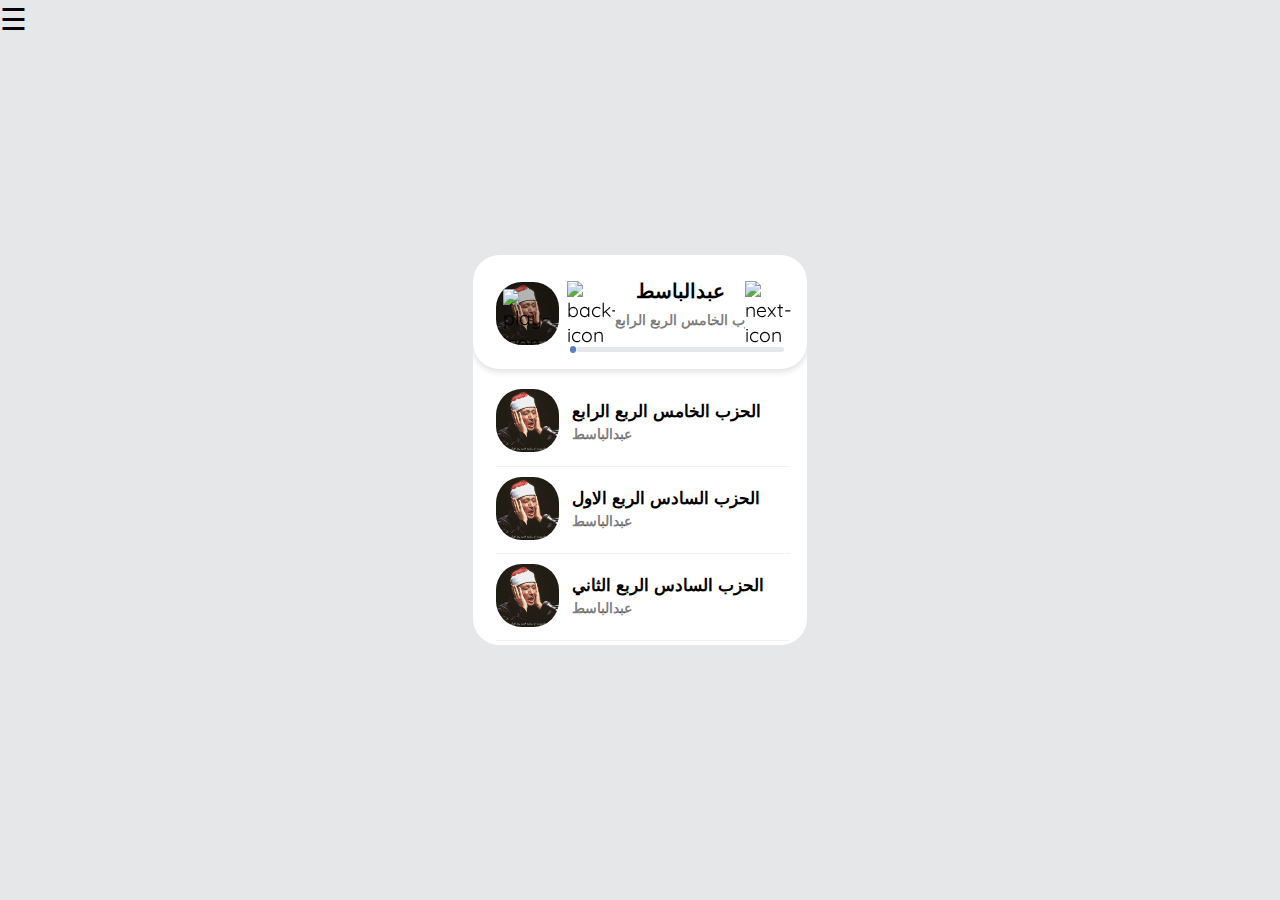
==== abdelbaset/abdelbaset.html @ c70b6c29 "abdelbaset" ====
<!DOCTYPE html>
<head>
    
    <link rel="stylesheet" href="../2.css"></head>
   
    <div id="mySidenav" class="sidenav">
      <a href="javascript:void(0)" class="closebtn" onclick="closeNav()">&times;</a>
      <a href="#">Abd El-Baset</a>
      <a href="../index.html">Hosary</a>
      <a href="#">Clients</a>
      <a href="#">Contact</a>
    </div>
    
    <!-- Use any element to open the sidenav -->
    
    <span style="font-size:30px;cursor:pointer;  position: absolute; top: 0;left: 0;" onclick="openNav()">&#9776; </span>
    
    
    <!-- Add all page content inside this div if you want the side nav to push page content to the right (not used if you only want the sidenav to sit on top of the page -->
    <div id="main">
      
   

<div class="player" id="player">

    <div class="player__header">

      <div class="player__img player__img--absolute slider">

        <button class="player__button player__button--absolute--nw playlist">

          <img src="http://physical-authority.surge.sh/imgs/icon/playlist.svg" alt="playlist-icon">

        </button>

        <button class="player__button player__button--absolute--center play">

          <img src="http://physical-authority.surge.sh/imgs/icon/play.svg" alt="play-icon">
          <img src="http://physical-authority.surge.sh/imgs/icon/pause.svg" alt="pause-icon">

        </button>

        <div class="slider__content">

          <img class="img slider__img" src="artworks-000203326815-nxyzvx-t500x500.jpg" alt="cover">
          <img class="img slider__img" src="artworks-000203326815-nxyzvx-t500x500.jpg" alt="cover">
          <img class="img slider__img" src="artworks-000203326815-nxyzvx-t500x500.jpg" alt="cover">
          <img class="img slider__img" src="artworks-000203326815-nxyzvx-t500x500.jpg" alt="cover">
          <img class="img slider__img" src="artworks-000203326815-nxyzvx-t500x500.jpg" alt="cover">
          <img class="img slider__img" src="artworks-000203326815-nxyzvx-t500x500.jpg" alt="cover">
          <img class="img slider__img" src="artworks-000203326815-nxyzvx-t500x500.jpg" alt="cover">

        </div>

      </div>

      <div class="player__controls">

        <button class="player__button back">

          <img class="img" src="http://physical-authority.surge.sh/imgs/icon/back.svg" alt="back-icon">

        </button>
        
        <p class="player__context slider__context">

          <strong class="slider__name"></strong>
          <span class="player__title slider__title"></span>

        </p>

        <button class="player__button next">

          <img class="img" src="http://physical-authority.surge.sh/imgs/icon/next.svg" alt="next-icon">

        </button>

        <div class="progres">

          <div class="progres__filled"></div>

        </div>

      </div>

    </div>

    <ul class="player__playlist list">

      <li class="player__song">

        <img class="player__img img" src="artworks-000203326815-nxyzvx-t500x500.jpg" alt="cover">

        <p class="player__context">

          <b class="player__song-name">الحزب الخامس الربع الرابع</b>
          <span class="flex">

            <span class="player__title">عبدالباسط</span>
            <span class="player__song-time"></span>

          </span>

        </p>

        <audio class="audio" src="الحزب الخامس الربع الرابع.mp3"></audio>

      </li>

      <li class="player__song">

        <img class="player__img img" src="artworks-000203326815-nxyzvx-t500x500.jpg" alt="cover">

        <p class="player__context">

          <b class="player__song-name">الحزب السادس الربع الاول</b>
          <span class="flex">

            <span class="player__title">عبدالباسط</span>
            <span class="player__song-time"></span>

          </span>
          
        </p>

        <audio class="audio" src="الحزب السادس الربع الاول.mp3"></audio>

      </li>

      <li class="player__song">

        <img class="player__img img" src="artworks-000203326815-nxyzvx-t500x500.jpg" alt="cover">

        <p class="player__context">

          <b class="player__song-name">الحزب السادس الربع الثاني</b>
          <span class="flex">

            <span class="player__title">عبدالباسط</span>
            <span class="player__song-time"></span>

          </span>
            
        </p>

        <audio class="audio" src="الحزب السادس الربع الثاني.mp3"></audio>

      </li>

      <li class="player__song">

        <img class="player__img img" src="artworks-000203326815-nxyzvx-t500x500.jpg" alt="cover">

        <p class="player__context">

          <b class="player__song-name">الحزب السادس الربع الثالث</b>
          <span class="flex">

            <span class="player__title">عبدالباسط</span>
            <span class="player__song-time"></span>

          </span>
          
        </p>

        <audio class="audio" src="الحزب السادس الربع الثالث.mp3"></audio>

      </li>

      <li class="player__song">

        <img class="player__img img" src="artworks-000203326815-nxyzvx-t500x500.jpg" alt="cover">

        <p class="player__context ">

          <b class="player__song-name">الحزب السادس الربع الرابع</b>
          <span class="flex">

            <span class="player__title">عبدالباسط</span>
            <span class="player__song-time"></span>

          </span>

        </p>

        <audio class="audio" src="الحزب السادس الربع الرابع.mp3"></audio>

      </li>

     
    </ul>

  </div>
</div>
<script src="../2.js"></script>
---- 2.css ----
@import url('https://fonts.googleapis.com/css2?family=Quicksand:wght@700&display=swap');

html {
  
    box-sizing: border-box ;
    --parent-height : 20em ;
    --duration: 1s ;
    --duration-text-wrap: 12s 1.5s cubic-bezier(0.82, 0.82, 1, 1.01) ;
    --cubic-header: var(--duration) cubic-bezier(0.71, 0.21, 0.3, 0.95) ;
    --cubic-slider : var(--duration) cubic-bezier(0.4, 0, 0.2, 1) ;
    --cubic-play-list : .35s var(--duration) cubic-bezier(0, 0.85, 0.11, 1.64) ;
    --cubic-slider-context : cubic-bezier(1, -0.01, 1, 1.01) ;
    
}

html *,
html *::before,
html *::after {

    box-sizing: inherit ;
    scrollbar-width: none ;
  
}


body{
  
    margin: 0 ;
    height: 100vh ;
    display: flex ;
    user-select: none ;
    align-items: center ;
    justify-content: center ;
    background-color: #e5e7e9 ;
    font-family: 'Quicksand', sans-serif ;
    -webkit-tap-highlight-color: transparent ;
    transition: background-color  var(--cubic-slider) ;

}  

.img {

    width: 100% ;
    flex-shrink: 0;
    display: block ;
    object-fit: cover ;

}

.list {

    margin: 0 ;
    padding: 0 ;
    list-style-type: none ;

}

.flex {

    display: flex ;
    align-items: center ;
    justify-content: space-between ;

}

.uppercase{
  
    text-transform: uppercase ;
  
}

.player {

    width: 17.15em ;
    display: flex ;
    overflow: hidden ;
    font-size: 1.22em ;
    border-radius: 1.35em ;
    flex-direction: column ;
    background-color: white ;
    height: var(--parent-height) ;

}

.player__header {

    z-index: 1 ;
    gap: 0 .4em ;
    width: 100% ;
    display: flex;
    height: 5.85em ;
    flex-shrink: 0 ;
    position: relative;
    align-items: flex-start ;
    border-radius: inherit ;
    justify-content: flex-end ;
    background-color: white  ;
    padding: .95em 0.6em 0 1.2em ;
    box-shadow: 0 2px 6px 1px #0000001f ;
    transition: height var(--cubic-header), box-shadow var(--duration), padding var(--duration) ease-in-out ;

}

.player__header.open-header {

    height: 100% ;
    padding-left: 0 ;
    padding-right: 0 ;
    box-shadow: unset ;

}

.player__img {

    width: 3.22em ;
    height: 3.22em ;
    border-radius: 1.32em ;

}

.player__img--absolute {
  
    top: 1.4em ;
    left: 1.2em ;
    position: absolute ;
    
}

.slider {

    flex-shrink: 0 ;
    overflow: hidden ;
    transition: width var(--cubic-header), height var(--cubic-header), top var(--cubic-header), left var(--cubic-header);
    
}

.slider.open-slider{

    top: 0 ;
    left: 0 ;
    width: 100% ;
    height: 14.6em ;

}

.slider__content {

    display: flex ;
    height: 100% ;
    will-change : transform ;
    transition: transform var(--cubic-slider);

}

.slider__img {

    filter: brightness(75%) ;

}

.slider__name, 
.slider__title {
  
    overflow: hidden ;
    white-space: nowrap ;

}

.text-wrap {

    display: block ;
    white-space: pre ;
    width: fit-content ;
    animation: text-wrap var(--duration-text-wrap) infinite ;

}

@keyframes text-wrap {

    75%{
      
        transform: translate3d(-51.5%, 0, 0) ;
      
    }

    100%{
      
        transform: translate3d(-51.5%, 0, 0) ;

    }
    
}

.player__button {

    all: unset ;
    z-index: 100 ;
    width: 2.5em ;
    height: 2.5em ;
    cursor: pointer ;

}

.playlist {

    transform: scale(0) ;
    transition: transform calc(var(--duration) / 2) ;
    
}

.slider.open-slider .playlist {

    transform: scale(1) ;
    transition: transform var(--cubic-play-list) ;


}

.player__button--absolute--nw {

    top: 5.5% ;
    left: 5.5% ;
    position: absolute ;
    
}

.player__button--absolute--center {
    
    top: 0 ;
    left: 0 ;
    right: 0 ;
    bottom: 0 ;
    margin: auto ;
    position: absolute ;

}

img[alt ="pause-icon"] {

    display: none ;
    
}

.player__controls {

    width: 77% ;
    gap: .5em 0 ;
    display: flex ;
    flex-wrap: wrap ;
    align-items: center ;
    will-change: contents ;
    align-content: center ;
    justify-content: center ;
    transition: transform var(--cubic-header) , width var(--cubic-header) ;

}

.player__controls.move {

    width: 88% ;
    transform: translate3d(-1.1em , calc(var(--parent-height) - 153%) , 0) ;
    
}

.player__context {

    margin: 0 ;
    width: 100% ;
    display: flex ;
    line-height: 1.8 ;
    flex-direction: column ;
    justify-content: center ;
    text-transform: capitalize ;

}

.slider__context {

    width: 56.28% ;
    cursor: pointer ;
    text-align: center ;
    padding-bottom: .2em ;
    will-change: contents ;
    transition: width var(--cubic-header) ;
    animation: calc(var(--duration) / 2) var(--cubic-slider-context) ;

}

@keyframes opacity {
   

    0% {

        opacity: 0 ;

    }

    90%{

        opacity: 1 ;

    }

}

.player__controls.move .slider__context{
    
    width: 49.48% ;

}

.player__title {

    font-size: .7em ;
    font-weight: bold ;
    color: #00000086 ;

}

.progres {

    width: 90% ;
    height: .25em ;
    cursor: pointer ;
    border-radius: 1em ;
    touch-action : none ;
    background-color: #e5e7ea ;
    transition: width var(--cubic-header) ;

}

.player__controls.move .progres{

    width: 98% ;
    
}

.progres__filled {

    width: 0% ;
    height: 100% ;
    display: flex ;
    position: relative ;
    align-items: center ;
    border-radius: inherit ;
    background-color: #78adfe ;
    
}

.progres__filled::before {

    right: 0 ;
    width: .35em ;
    content: " " ;
    height: .35em ;
    border-radius: 50% ;
    position: absolute ;
    background-color: #5781bd ;
    
}

.player__playlist {

    height: 100% ;
    overflow: auto ;   
    padding: 1.05em .9em 0 1.2em ; 

}

.player__playlist::-webkit-scrollbar {
    
    width: 0 ;

}

.player__song {

/*     gap: 0 .65em ; */
    display: flex ;
    cursor: pointer ;
    margin-bottom: .5em ;
    padding-bottom: .7em ;
    border-bottom: .1em solid #d8d8d859 ;

}

.player__song .player__context {

    line-height: 1.5 ;
    margin-left: .65em ;

}

.player__song-name {

    font-size: .88em ;

}

.player__song-time {

    font-size: .65em ;
    font-weight: bold ;
    color: #00000079 ; 
    height: fit-content ;
    align-self: flex-end ;

}

.audio {

    display: none !important ;

}

/* The side navigation menu */
.sidenav {
    height: 100%; /* 100% Full-height */
    width: 0; /* 0 width - change this with JavaScript */
    position: fixed; /* Stay in place */
    z-index: 1; /* Stay on top */
    top: 0; /* Stay at the top */
    left: 0;
    background-color: #111; /* Black*/
    overflow-x: hidden; /* Disable horizontal scroll */
    padding-top: 60px; /* Place content 60px from the top */
    transition: 0.5s; /* 0.5 second transition effect to slide in the sidenav */
  }
  
  /* The navigation menu links */
  .sidenav a {
    padding: 8px 8px 8px 32px;
    text-decoration: none;
    font-size: 25px;
    color: #818181;
    display: block;
    transition: 0.3s;
  }
  
  /* When you mouse over the navigation links, change their color */
  .sidenav a:hover {
    color: #f1f1f1;
  }
  
  /* Position and style the close button (top right corner) */
  .sidenav .closebtn {
    position: absolute;
    top: 0;
    right: 25px;
    font-size: 36px;
    margin-left: 50px;
  }
  
  /* Style page content - use this if you want to push the page content to the right when you open the side navigation */
  #main {
    transition: margin-left .5s;
    padding: 20px;
  }
  
  /* On smaller screens, where height is less than 450px, change the style of the sidenav (less padding and a smaller font size) */
  @media screen and (max-height: 450px) {
    .sidenav {padding-top: 15px;}
    .sidenav a {font-size: 18px;}
  }
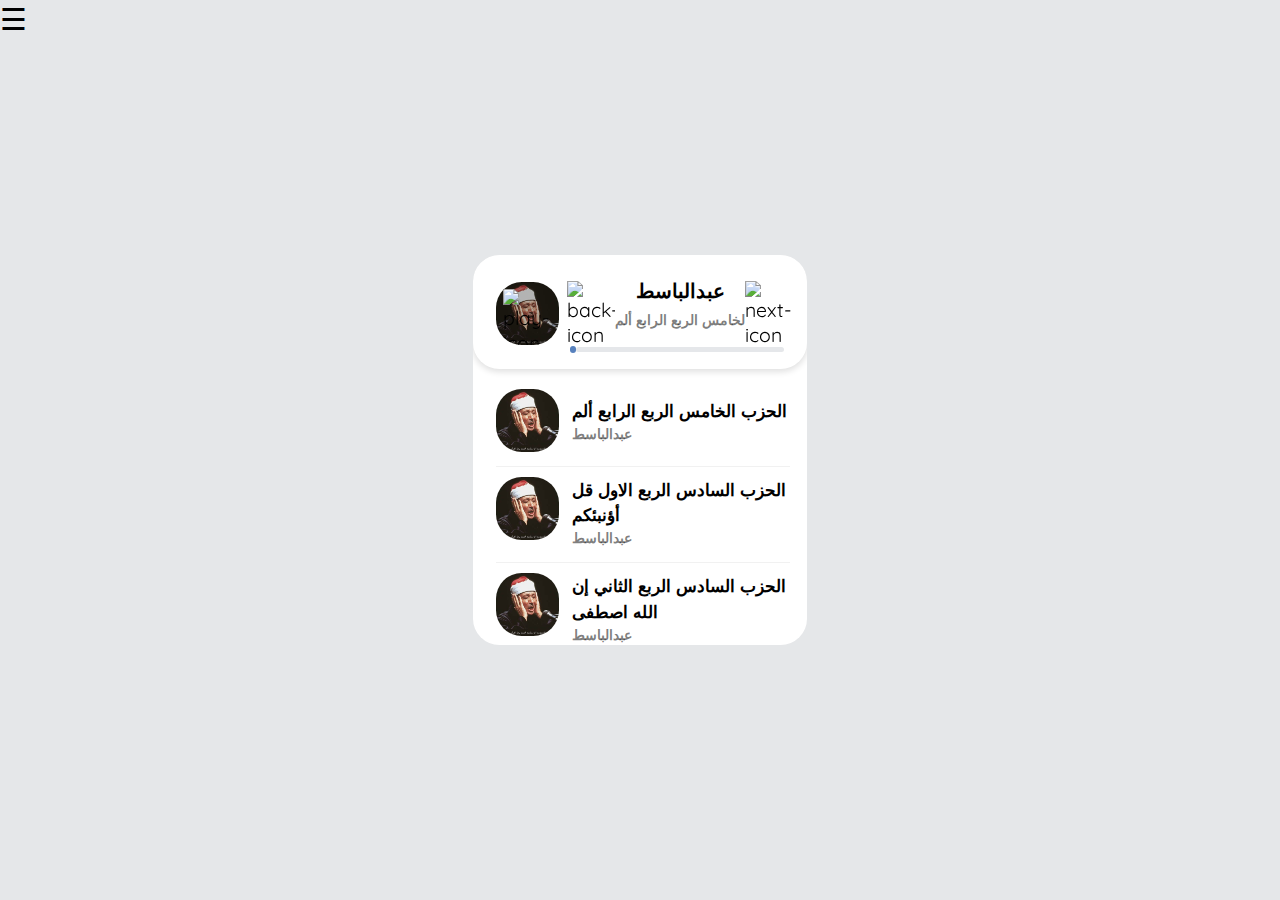
==== commit 794c232b: "finish abdelbaset" ====
--- a/abdelbaset/abdelbaset.html
+++ b/abdelbaset/abdelbaset.html
@@ -7,8 +7,6 @@
       <a href="javascript:void(0)" class="closebtn" onclick="closeNav()">&times;</a>
       <a href="#">Abd El-Baset</a>
       <a href="../index.html">Hosary</a>
-      <a href="#">Clients</a>
-      <a href="#">Contact</a>
     </div>
     
     <!-- Use any element to open the sidenav -->
@@ -93,17 +91,17 @@
 
         <p class="player__context">
 
-          <b class="player__song-name">الحزب الخامس الربع الرابع</b>
-          <span class="flex">
-
-            <span class="player__title">عبدالباسط</span>
-            <span class="player__song-time"></span>
-
-          </span>
-
-        </p>
-
-        <audio class="audio" src="الحزب الخامس الربع الرابع.mp3"></audio>
+          <b class="player__song-name">الحزب الخامس الربع الرابع ألم</b>
+          <span class="flex">
+
+            <span class="player__title">عبدالباسط</span>
+            <span class="player__song-time"></span>
+
+          </span>
+
+        </p>
+
+        <audio class="audio" src="الحزب الخامس الربع الرابع .mp3"></audio>
 
       </li>
 
@@ -113,7 +111,7 @@
 
         <p class="player__context">
 
-          <b class="player__song-name">الحزب السادس الربع الاول</b>
+          <b class="player__song-name">الحزب السادس الربع الاول قل أؤنبئكم</b>
           <span class="flex">
 
             <span class="player__title">عبدالباسط</span>
@@ -123,7 +121,7 @@
           
         </p>
 
-        <audio class="audio" src="الحزب السادس الربع الاول.mp3"></audio>
+        <audio class="audio" src="الحزب السادس الربع الاول قل أؤنبئكم .mp3"></audio>
 
       </li>
 
@@ -133,7 +131,7 @@
 
         <p class="player__context">
 
-          <b class="player__song-name">الحزب السادس الربع الثاني</b>
+          <b class="player__song-name">الحزب السادس الربع الثاني إن الله اصطفى</b>
           <span class="flex">
 
             <span class="player__title">عبدالباسط</span>
@@ -143,7 +141,7 @@
             
         </p>
 
-        <audio class="audio" src="الحزب السادس الربع الثاني.mp3"></audio>
+        <audio class="audio" src="الحزب السادس الربع الثاني إن الله اصطفى.mp3"></audio>
 
       </li>
 
@@ -153,7 +151,7 @@
 
         <p class="player__context">
 
-          <b class="player__song-name">الحزب السادس الربع الثالث</b>
+          <b class="player__song-name">  الحزب السادس الربع الثالث فلما أحس</b>
           <span class="flex">
 
             <span class="player__title">عبدالباسط</span>
@@ -163,27 +161,141 @@
           
         </p>
 
-        <audio class="audio" src="الحزب السادس الربع الثالث.mp3"></audio>
-
-      </li>
-
-      <li class="player__song">
-
-        <img class="player__img img" src="artworks-000203326815-nxyzvx-t500x500.jpg" alt="cover">
-
-        <p class="player__context ">
-
-          <b class="player__song-name">الحزب السادس الربع الرابع</b>
-          <span class="flex">
-
-            <span class="player__title">عبدالباسط</span>
-            <span class="player__song-time"></span>
-
-          </span>
-
-        </p>
-
-        <audio class="audio" src="الحزب السادس الربع الرابع.mp3"></audio>
+        <audio class="audio" src="الحزب السادس الربع الثالث فلما أحس.mp3"></audio>
+
+      </li>
+
+      <li class="player__song">
+
+        <img class="player__img img" src="artworks-000203326815-nxyzvx-t500x500.jpg" alt="cover">
+
+        <p class="player__context ">
+
+          <b class="player__song-name"> الحزب السادس الربع الرابع ومن أهل الكتاب</b>
+          <span class="flex">
+
+            <span class="player__title">عبدالباسط</span>
+            <span class="player__song-time"></span>
+
+          </span>
+
+        </p>
+
+        <audio class="audio" src="الحزب السادس الربع الرابع ومن أهل الكتاب.mp3"></audio>
+
+      </li>
+      <li class="player__song">
+
+        <img class="player__img img" src="artworks-000203326815-nxyzvx-t500x500.jpg" alt="cover">
+
+        <p class="player__context ">
+
+          <b class="player__song-name"> الحزب السابع الربع الاول كل الطعام</b>
+          <span class="flex">
+
+            <span class="player__title">عبدالباسط</span>
+            <span class="player__song-time"></span>
+
+          </span>
+
+        </p>
+
+        <audio class="audio" src="الحزب السابع الربع الاول كل الطعام.mp3"></audio>
+
+      </li>
+      <li class="player__song">
+
+        <img class="player__img img" src="artworks-000203326815-nxyzvx-t500x500.jpg" alt="cover">
+
+        <p class="player__context ">
+
+          <b class="player__song-name"> الحزب السابع الربع الثاني ليسوا سواء</b>
+          <span class="flex">
+
+            <span class="player__title">عبدالباسط</span>
+            <span class="player__song-time"></span>
+
+          </span>
+
+        </p>
+
+        <audio class="audio" src="الحزب السابع الربع الثاني ليسوا سواء.mp3"></audio>
+
+      </li>
+      <li class="player__song">
+
+        <img class="player__img img" src="artworks-000203326815-nxyzvx-t500x500.jpg" alt="cover">
+
+        <p class="player__context ">
+
+          <b class="player__song-name">الحزب السابع الربع الثالث وسارعوا</b>
+          <span class="flex">
+
+            <span class="player__title">عبدالباسط</span>
+            <span class="player__song-time"></span>
+
+          </span>
+
+        </p>
+
+        <audio class="audio" src="الحزب السابع الربع الثالث وسارعوا.mp3"></audio>
+
+      </li>
+      <li class="player__song">
+
+        <img class="player__img img" src="artworks-000203326815-nxyzvx-t500x500.jpg" alt="cover">
+
+        <p class="player__context ">
+
+          <b class="player__song-name">الحزب السابع الربع الرابع إذ تصعدون</b>
+          <span class="flex">
+
+            <span class="player__title">عبدالباسط</span>
+            <span class="player__song-time"></span>
+
+          </span>
+
+        </p>
+
+        <audio class="audio" src="الحزب السابع الربع الرابع إذ تصعدون.mp3"></audio>
+
+      </li>
+      <li class="player__song">
+
+        <img class="player__img img" src="artworks-000203326815-nxyzvx-t500x500.jpg" alt="cover">
+
+        <p class="player__context ">
+
+          <b class="player__song-name">الحزب الثامن الربع الاول يستبشرون </b>
+          <span class="flex">
+
+            <span class="player__title">عبدالباسط</span>
+            <span class="player__song-time"></span>
+
+          </span>
+
+        </p>
+
+        <audio class="audio" src="الحزب الثامن الربع الاول يستبشرون.mp3"></audio>
+
+      </li>
+      <li class="player__song">
+
+        <img class="player__img img" src="artworks-000203326815-nxyzvx-t500x500.jpg" alt="cover">
+
+        <p class="player__context ">
+
+          <b class="player__song-name"> الحزب الثامن الربع الثاني لتبلون</b>
+          <span class="flex">
+
+            <span class="player__title">عبدالباسط</span>
+            <span class="player__song-time"></span>
+
+          </span>
+
+        </p>
+
+        <audio class="audio" src="الحزب الثامن الربع الثاني لتبلون.mp3"></audio>
 
       </li>
 
